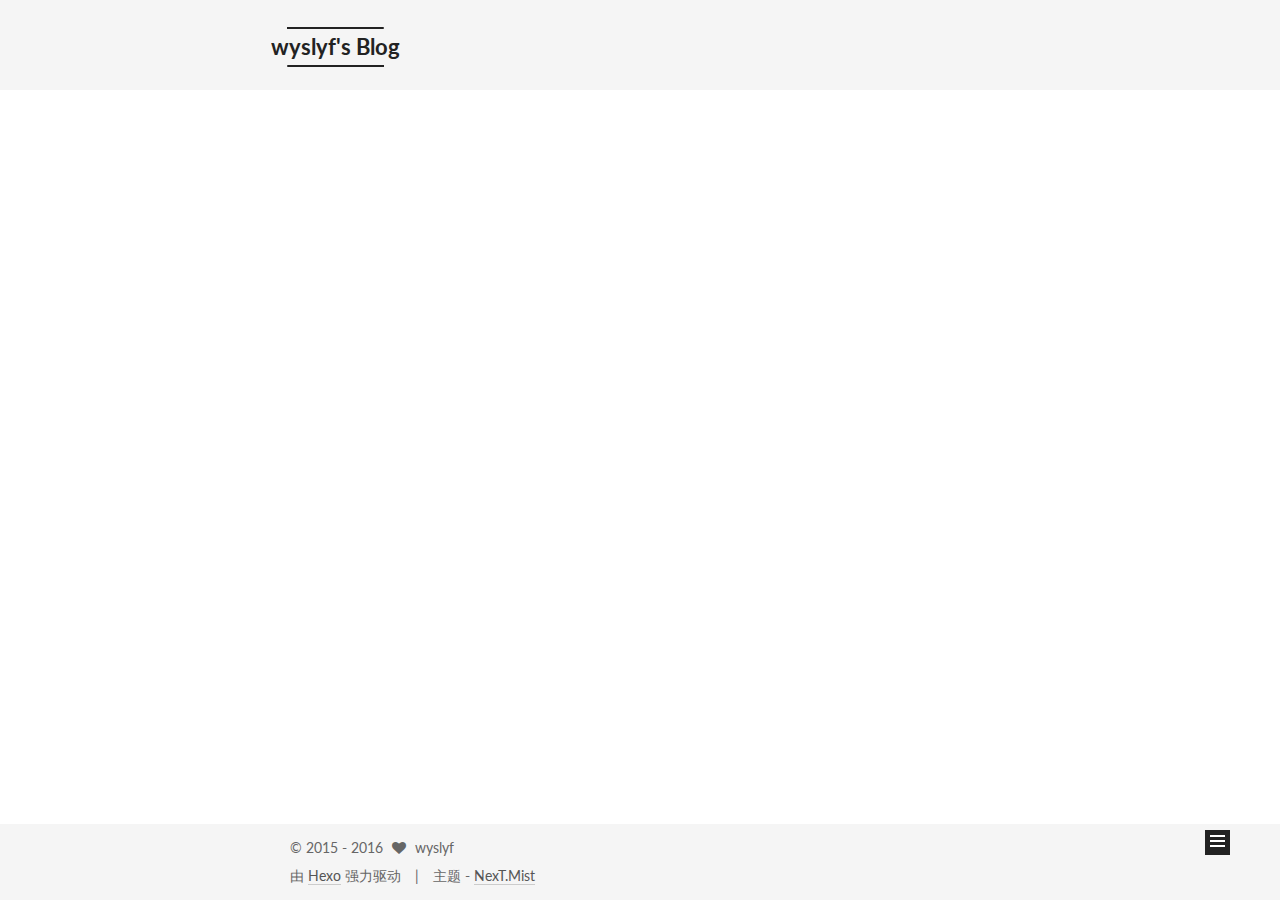
==== about/index.html @ 83480afc "Site updated: 2016-04-27 19:43:05" ====
<!doctype html>



  


<html class="theme-next mist use-motion">
<head>
  <meta charset="UTF-8"/>
<meta http-equiv="X-UA-Compatible" content="IE=edge,chrome=1" />
<meta name="viewport" content="width=device-width, initial-scale=1, maximum-scale=1"/>



<meta http-equiv="Cache-Control" content="no-transform" />
<meta http-equiv="Cache-Control" content="no-siteapp" />












  <link href="/vendors/fancybox/source/jquery.fancybox.css?v=2.1.5" rel="stylesheet" type="text/css"/>




  
  
  
  

  
    
    
  

  

  

  

  

  
    
    
    <link href="//fonts.googleapis.com/css?family=Lato:300,300italic,400,400italic,700,700italic&subset=latin,latin-ext" rel="stylesheet" type="text/css">
  




<link href="/vendors/font-awesome/css/font-awesome.min.css?v=4.4.0" rel="stylesheet" type="text/css" />

<link href="/css/main.css?v=5.0.1" rel="stylesheet" type="text/css" />


  <meta name="keywords" content="Hexo, NexT" />




  


  <link rel="alternate" href="/atom.xml" title="wyslyf's Blog" type="application/atom+xml" />




  <link rel="shortcut icon" type="image/x-icon" href="/favicon.ico?v=5.0.1" />






<meta name="description" content="遇酒且呵呵 人生能几何">
<meta property="og:type" content="website">
<meta property="og:title" content="about">
<meta property="og:url" content="http://yoursite.com/about/index.html">
<meta property="og:site_name" content="wyslyf's Blog">
<meta property="og:description" content="遇酒且呵呵 人生能几何">
<meta property="og:updated_time" content="2016-04-27T11:06:07.000Z">
<meta name="twitter:card" content="summary">
<meta name="twitter:title" content="about">
<meta name="twitter:description" content="遇酒且呵呵 人生能几何">



<script type="text/javascript" id="hexo.configuration">
  var NexT = window.NexT || {};
  var CONFIG = {
    scheme: 'Mist',
    sidebar: {"position":"left","display":"post"},
    fancybox: true,
    motion: true,
    duoshuo: {
      userId: 0,
      author: '博主'
    }
  };
</script>

  <title>
  

  
    about | wyslyf's Blog
  
</title>
</head>

<body itemscope itemtype="http://schema.org/WebPage" lang="zh-Hans">

  










  
  
    
  

  <div class="container one-collumn sidebar-position-left  ">
    <div class="headband"></div>

    <header id="header" class="header" itemscope itemtype="http://schema.org/WPHeader">
      <div class="header-inner"><div class="site-meta ">
  

  <div class="custom-logo-site-title">
    <a href="/"  class="brand" rel="start">
      <span class="logo-line-before"><i></i></span>
      <span class="site-title">wyslyf's Blog</span>
      <span class="logo-line-after"><i></i></span>
    </a>
  </div>
  <p class="site-subtitle"></p>
</div>

<div class="site-nav-toggle">
  <button>
    <span class="btn-bar"></span>
    <span class="btn-bar"></span>
    <span class="btn-bar"></span>
  </button>
</div>

<nav class="site-nav">
  

  
    <ul id="menu" class="menu">
      
        
        <li class="menu-item menu-item-home">
          <a href="/" rel="section">
            
              <i class="menu-item-icon fa fa-home fa-fw"></i> <br />
            
            首页
          </a>
        </li>
      
        
        <li class="menu-item menu-item-archives">
          <a href="/archives" rel="section">
            
              <i class="menu-item-icon fa fa-archive fa-fw"></i> <br />
            
            归档
          </a>
        </li>
      
        
        <li class="menu-item menu-item-categories">
          <a href="/categories" rel="section">
            
              <i class="menu-item-icon fa fa-th fa-fw"></i> <br />
            
            分类
          </a>
        </li>
      
        
        <li class="menu-item menu-item-about">
          <a href="/about" rel="section">
            
              <i class="menu-item-icon fa fa-user fa-fw"></i> <br />
            
            关于
          </a>
        </li>
      
        
        <li class="menu-item menu-item-tags">
          <a href="/tags" rel="section">
            
              <i class="menu-item-icon fa fa-tags fa-fw"></i> <br />
            
            标签
          </a>
        </li>
      

      
    </ul>
  

  
</nav>

 </div>
    </header>

    <main id="main" class="main">
      <div class="main-inner">
        <div class="content-wrap">
          <div id="content" class="content">
            

  <div id="posts" class="posts-expand">
    
    
      
    
  </div>


          </div>
          


          
  <div class="comments" id="comments">
    
      <div class="ds-thread" data-thread-key="about/index.html"
           data-title="about" data-url="http://yoursite.com/about/index.html">
      </div>
    
  </div>


        </div>
        
          
  
  <div class="sidebar-toggle">
    <div class="sidebar-toggle-line-wrap">
      <span class="sidebar-toggle-line sidebar-toggle-line-first"></span>
      <span class="sidebar-toggle-line sidebar-toggle-line-middle"></span>
      <span class="sidebar-toggle-line sidebar-toggle-line-last"></span>
    </div>
  </div>

  <aside id="sidebar" class="sidebar">
    <div class="sidebar-inner">

      

      

      <section class="site-overview sidebar-panel  sidebar-panel-active ">
        <div class="site-author motion-element" itemprop="author" itemscope itemtype="http://schema.org/Person">
          <img class="site-author-image" itemprop="image"
               src="/images/avatar.jpg"
               alt="wyslyf" />
          <p class="site-author-name" itemprop="name">wyslyf</p>
          <p class="site-description motion-element" itemprop="description">遇酒且呵呵 人生能几何</p>
        </div>
        <nav class="site-state motion-element">
          <div class="site-state-item site-state-posts">
            <a href="/archives">
              <span class="site-state-item-count">2</span>
              <span class="site-state-item-name">日志</span>
            </a>
          </div>

          

          

        </nav>

        
          <div class="feed-link motion-element">
            <a href="/atom.xml" rel="alternate">
              <i class="fa fa-rss"></i>
              RSS
            </a>
          </div>
        

        <div class="links-of-author motion-element">
          
            
              <span class="links-of-author-item">
                <a href="https://github.com/arrayFabian" target="_blank" title="Github">
                  
                    <i class="fa fa-globe"></i>
                  
                  Github
                </a>
              </span>
            
              <span class="links-of-author-item">
                <a href="http://weibo.com/wyslyf" target="_blank" title="Weibo">
                  
                    <i class="fa fa-weibo"></i>
                  
                  Weibo
                </a>
              </span>
            
          
        </div>

        
        
          <div class="cc-license motion-element" itemprop="license">
            <a href="http://creativecommons.org/licenses/by-nc-sa/4.0" class="cc-opacity" target="_blank">
              <img src="/images/cc-by-nc-sa.svg" alt="Creative Commons" />
            </a>
          </div>
        

        
        

      </section>

      

    </div>
  </aside>


        
      </div>
    </main>

    <footer id="footer" class="footer">
      <div class="footer-inner">
        <div class="copyright" >
  
  &copy;  2015 - 
  <span itemprop="copyrightYear">2016</span>
  <span class="with-love">
    <i class="fa fa-heart"></i>
  </span>
  <span class="author" itemprop="copyrightHolder">wyslyf</span>
</div>

<div class="powered-by">
  由 <a class="theme-link" href="http://hexo.io">Hexo</a> 强力驱动
</div>

<div class="theme-info">
  主题 -
  <a class="theme-link" href="https://github.com/iissnan/hexo-theme-next">
    NexT.Mist
  </a>
</div>

        

        
      </div>
    </footer>

    <div class="back-to-top">
      <i class="fa fa-arrow-up"></i>
    </div>
  </div>

  

<script type="text/javascript">
  if (Object.prototype.toString.call(window.Promise) !== '[object Function]') {
    window.Promise = null;
  }
</script>









  



  
  <script type="text/javascript" src="/vendors/jquery/index.js?v=2.1.3"></script>

  
  <script type="text/javascript" src="/vendors/fastclick/lib/fastclick.min.js?v=1.0.6"></script>

  
  <script type="text/javascript" src="/vendors/jquery_lazyload/jquery.lazyload.js?v=1.9.7"></script>

  
  <script type="text/javascript" src="/vendors/velocity/velocity.min.js?v=1.2.1"></script>

  
  <script type="text/javascript" src="/vendors/velocity/velocity.ui.min.js?v=1.2.1"></script>

  
  <script type="text/javascript" src="/vendors/fancybox/source/jquery.fancybox.pack.js?v=2.1.5"></script>


  


  <script type="text/javascript" src="/js/src/utils.js?v=5.0.1"></script>

  <script type="text/javascript" src="/js/src/motion.js?v=5.0.1"></script>



  
  

  

  


  <script type="text/javascript" src="/js/src/bootstrap.js?v=5.0.1"></script>



  

  
    
  

  <script type="text/javascript">
    var duoshuoQuery = {short_name:"wyslyf"};
    (function() {
      var ds = document.createElement('script');
      ds.type = 'text/javascript';ds.async = true;
      ds.id = 'duoshuo-script';
      ds.src = (document.location.protocol == 'https:' ? 'https:' : 'http:') + '//static.duoshuo.com/embed.js';
      ds.charset = 'UTF-8';
      (document.getElementsByTagName('head')[0]
      || document.getElementsByTagName('body')[0]).appendChild(ds);
    })();
  </script>

  
    
  





  
  
  

  

  

</body>
</html>
---- css/main.css ----
/* normalize.css v3.0.2 | MIT License | git.io/normalize */
html {
  font-family: sans-serif; /* 1 */
  -ms-text-size-adjust: 100%; /* 2 */
  -webkit-text-size-adjust: 100%; /* 2 */
}
body {
  margin: 0;
}
article,
aside,
details,
figcaption,
figure,
footer,
header,
hgroup,
main,
menu,
nav,
section,
summary {
  display: block;
}
audio,
canvas,
progress,
video {
  display: inline-block; /* 1 */
  vertical-align: baseline; /* 2 */
}
audio:not([controls]) {
  display: none;
  height: 0;
}
[hidden],
template {
  display: none;
}
a {
  background-color: transparent;
}
a:active,
a:hover {
  outline: 0;
}
abbr[title] {
  border-bottom: 1px dotted;
}
b,
strong {
  font-weight: bold;
}
dfn {
  font-style: italic;
}
h1 {
  font-size: 2em;
  margin: 0.67em 0;
}
mark {
  background: #ff0;
  color: #000;
}
small {
  font-size: 80%;
}
sub,
sup {
  font-size: 75%;
  line-height: 0;
  position: relative;
  vertical-align: baseline;
}
sup {
  top: -0.5em;
}
sub {
  bottom: -0.25em;
}
img {
  border: 0;
}
svg:not(:root) {
  overflow: hidden;
}
figure {
  margin: 1em 40px;
}
hr {
  -moz-box-sizing: content-box;
  box-sizing: content-box;
  height: 0;
}
pre {
  overflow: auto;
}
code,
kbd,
pre,
samp {
  font-family: monospace, monospace;
  font-size: 1em;
}
button,
input,
optgroup,
select,
textarea {
  color: inherit; /* 1 */
  font: inherit; /* 2 */
  margin: 0; /* 3 */
}
button {
  overflow: visible;
}
button,
select {
  text-transform: none;
}
button,
html input[type="button"],
input[type="reset"],
input[type="submit"] {
  -webkit-appearance: button; /* 2 */
  cursor: pointer; /* 3 */
}
button[disabled],
html input[disabled] {
  cursor: default;
}
button::-moz-focus-inner,
input::-moz-focus-inner {
  border: 0;
  padding: 0;
}
input {
  line-height: normal;
}
input[type="checkbox"],
input[type="radio"] {
  box-sizing: border-box; /* 1 */
  padding: 0; /* 2 */
}
input[type="number"]::-webkit-inner-spin-button,
input[type="number"]::-webkit-outer-spin-button {
  height: auto;
}
input[type="search"] {
  -webkit-appearance: textfield; /* 1 */
  -moz-box-sizing: content-box;
  -webkit-box-sizing: content-box; /* 2 */
  box-sizing: content-box;
}
input[type="search"]::-webkit-search-cancel-button,
input[type="search"]::-webkit-search-decoration {
  -webkit-appearance: none;
}
fieldset {
  border: 1px solid #c0c0c0;
  margin: 0 2px;
  padding: 0.35em 0.625em 0.75em;
}
legend {
  border: 0; /* 1 */
  padding: 0; /* 2 */
}
textarea {
  overflow: auto;
}
optgroup {
  font-weight: bold;
}
table {
  border-collapse: collapse;
  border-spacing: 0;
}
td,
th {
  padding: 0;
}
::selection {
  background: #262a30;
  color: #fff;
}
body {
  position: relative;
  font-family: 'Lato', "PingFang SC", "Microsoft YaHei", sans-serif;
  font-size: 14px;
  line-height: 2;
  color: #555;
  background: #fff;
}
@media (max-width: 767px) {
  body {
    padding-right: 0 !important;
  }
}
@media (min-width: 768px) and (max-width: 991px) {
  body {
    padding-right: 0 !important;
  }
}
@media (min-width: 1600px) {
  body {
    font-size: 16px;
  }
}
h1,
h2,
h3,
h4,
h5,
h6 {
  margin: 0;
  padding: 0;
  font-weight: bold;
  line-height: 1.5;
  font-family: 'Lato', "PingFang SC", "Microsoft YaHei", sans-serif;
}
h2,
h3,
h4,
h5,
h6 {
  margin: 20px 0 15px;
}
h1 {
  font-size: 24px;
}
@media (max-width: 767px) {
  h1 {
    font-size: 20px;
  }
}
h2 {
  font-size: 22px;
}
@media (max-width: 767px) {
  h2 {
    font-size: 18px;
  }
}
h3 {
  font-size: 20px;
}
@media (max-width: 767px) {
  h3 {
    font-size: 16px;
  }
}
h4 {
  font-size: 18px;
}
@media (max-width: 767px) {
  h4 {
    font-size: 14px;
  }
}
h5 {
  font-size: 16px;
}
@media (max-width: 767px) {
  h5 {
    font-size: 12px;
  }
}
h6 {
  font-size: 14px;
}
@media (max-width: 767px) {
  h6 {
    font-size: 10px;
  }
}
p {
  margin: 0 0 25px 0;
}
a {
  color: #555;
  text-decoration: none;
  border-bottom: 1px solid #999;
  word-wrap: break-word;
}
a:hover {
  color: #222;
  border-bottom-color: #222;
}
ul {
  list-style: none;
}
blockquote {
  margin: 0;
  padding: 0;
}
img {
  display: block;
  margin: auto;
  max-width: 100%;
  height: auto;
}
hr {
  margin: 40px 0;
  height: 3px;
  border: none;
  background-color: #ddd;
  background-image: repeating-linear-gradient(-45deg, #fff, #fff 4px, transparent 4px, transparent 8px);
}
blockquote {
  padding: 0 15px;
  color: #666;
  border-left: 4px solid #ddd;
}
blockquote cite::before {
  content: "-";
  padding: 0 5px;
}
dt {
  font-weight: 700;
}
dd {
  margin: 0;
  padding: 0;
}
.text-left {
  text-align: left;
}
.text-center {
  text-align: center;
}
.text-right {
  text-align: right;
}
.text-justify {
  text-align: justify;
}
.text-nowrap {
  white-space: nowrap;
}
.text-lowercase {
  text-transform: lowercase;
}
.text-uppercase {
  text-transform: uppercase;
}
.text-capitalize {
  text-transform: capitalize;
}
.center-block {
  display: block;
  margin-left: auto;
  margin-right: auto;
}
.clearfix:before,
.clearfix:after {
  content: " ";
  display: table;
}
.clearfix:after {
  clear: both;
}
.pullquote {
  width: 45%;
}
.pullquote.left {
  float: left;
  margin-left: 5px;
  margin-right: 10px;
}
.pullquote.right {
  float: right;
  margin-left: 10px;
  margin-right: 5px;
}
.highlight table,
.gist table {
  width: auto;
}
.highlight table td,
.gist table td {
  border: none;
}
.highlight a,
.gist a {
  color: #222 !important;
  text-decoration: none !important;
}
.affix.affix.affix {
  position: fixed;
}
.translation {
  margin-top: -20px;
  font-size: 14px;
  color: #999;
}
.scrollbar-measure {
  width: 100px;
  height: 100px;
  overflow: scroll;
  position: absolute;
  top: -9999px;
}
.use-motion .motion-element {
  opacity: 0;
}
#local-search-input {
  padding: 3px;
  border: none;
  text-indent: 14px;
  border-radius: 0;
  width: 140px;
  outline: none;
  border-bottom: 1px solid #999;
  background: inherit;
  opacity: 0.5;
}
#local-search-input:focus {
  opacity: 1;
}
.search-icon {
  position: absolute;
  top: 9px;
}
table {
  margin: 20px 0;
  width: 100%;
  border-collapse: collapse;
  border-spacing: 0;
  border: 1px solid #ddd;
  font-size: 14px;
  table-layout: fixed;
  word-wrap: break-all;
}
table>tbody>tr:nth-of-type(odd) {
  background-color: #f9f9f9;
}
table>tbody>tr:hover {
  background-color: #f5f5f5;
}
caption,
th,
td {
  padding: 8px;
  text-align: left;
  vertical-align: middle;
  font-weight: normal;
}
th,
td {
  border-bottom: 3px solid #ddd;
  border-right: 1px solid #eee;
}
th {
  padding-bottom: 10px;
  font-weight: 700;
}
td {
  border-bottom-width: 1px;
}
html,
body {
  height: 100%;
}
.container {
  position: relative;
  min-height: 100%;
}
.header-inner {
  margin: 0 auto;
  padding: 100px 0 70px;
  width: 700px;
}
@media (min-width: 1600px) {
  .container .header-inner {
    width: 900px;
  }
}
.main {
  padding-bottom: 150px;
}
.main-inner {
  margin: 0 auto;
  width: 700px;
}
@media (min-width: 1600px) {
  .container .main-inner {
    width: 900px;
  }
}
.footer {
  position: absolute;
  left: 0;
  bottom: 0;
  width: 100%;
  min-height: 50px;
}
.footer-inner {
  box-sizing: border-box;
  margin: 20px auto;
  width: 700px;
}
@media (min-width: 1600px) {
  .container .footer-inner {
    width: 900px;
  }
}
pre,
.highlight {
  overflow: auto;
  margin: 20px 0;
  padding: 15px;
  font-size: 13px;
  color: #4d4d4c;
  background: #f7f7f7;
  line-height: 1.6;
}
pre,
code {
  font-family: consolas, Menlo, "PingFang SC", "Microsoft YaHei", monospace;
}
code {
  padding: 2px 4px;
  word-break: break-all;
  color: #555;
  background: #eee;
  border-radius: 4px;
  font-size: 13px;
}
pre code {
  padding: 0;
  color: #4d4d4c;
  background: none;
  text-shadow: none;
}
.highlight pre {
  border: none;
  margin: 0;
  padding: 1px;
}
.highlight table {
  margin: 0;
  width: auto;
  border: none;
}
.highlight td {
  border: none;
  padding: 0;
}
.highlight figcaption {
  font-size: 0.85em;
  color: #8e908c;
  line-height: 1em;
  margin-bottom: 1em;
}
.highlight figcaption:before,
.highlight figcaption:after {
  content: " ";
  display: table;
}
.highlight figcaption:after {
  clear: both;
}
.highlight figcaption a {
  float: right;
}
.highlight .gutter pre {
  color: #666;
  text-align: right;
  padding-right: 20px;
}
.highlight .line {
  height: 20px;
}
pre .comment {
  color: #8e908c;
}
pre .variable,
pre .attribute,
pre .tag,
pre .regexp,
pre .ruby .constant,
pre .xml .tag .title,
pre .xml .pi,
pre .xml .doctype,
pre .html .doctype,
pre .css .id,
pre .css .class,
pre .css .pseudo {
  color: #c82829;
}
pre .number,
pre .preprocessor,
pre .built_in,
pre .literal,
pre .params,
pre .constant,
pre .command {
  color: #f5871f;
}
pre .ruby .class .title,
pre .css .rules .attribute,
pre .string,
pre .value,
pre .inheritance,
pre .header,
pre .ruby .symbol,
pre .xml .cdata,
pre .special,
pre .number,
pre .formula {
  color: #718c00;
}
pre .title,
pre .css .hexcolor {
  color: #3e999f;
}
pre .function,
pre .python .decorator,
pre .python .title,
pre .ruby .function .title,
pre .ruby .title .keyword,
pre .perl .sub,
pre .javascript .title,
pre .coffeescript .title {
  color: #4271ae;
}
pre .keyword,
pre .javascript .function {
  color: #8959a8;
}
.full-image.full-image.full-image {
  border: none;
  max-width: 100%;
  width: auto;
  margin: 20px auto;
}
@media (min-width: 992px) {
  .full-image.full-image.full-image {
    max-width: none;
    width: 126%;
    margin: 0 -13%;
  }
}
.blockquote-center,
.page-home .post-type-quote blockquote,
.page-post-detail .post-type-quote blockquote {
  position: relative;
  margin: 40px 0;
  padding: 0;
  border-left: none;
  text-align: center;
}
.blockquote-center::before,
.page-home .post-type-quote blockquote::before,
.page-post-detail .post-type-quote blockquote::before,
.blockquote-center::after,
.page-home .post-type-quote blockquote::after,
.page-post-detail .post-type-quote blockquote::after {
  position: absolute;
  content: ' ';
  display: block;
  width: 100%;
  height: 24px;
  opacity: 0.2;
  background-repeat: no-repeat;
  background-position: 0 -6px;
  background-size: 22px 22px;
}
.blockquote-center::before,
.page-home .post-type-quote blockquote::before,
.page-post-detail .post-type-quote blockquote::before {
  top: -20px;
  background-image: url("../images/quote-l.svg");
  border-top: 1px solid #ccc;
}
.blockquote-center::after,
.page-home .post-type-quote blockquote::after,
.page-post-detail .post-type-quote blockquote::after {
  bottom: -20px;
  background-image: url("../images/quote-r.svg");
  border-bottom: 1px solid #ccc;
  background-position: 100% 8px;
}
.blockquote-center p,
.page-home .post-type-quote blockquote p,
.page-post-detail .post-type-quote blockquote p,
.blockquote-center div,
.page-home .post-type-quote blockquote div,
.page-post-detail .post-type-quote blockquote div {
  text-align: center;
}
.post .post-body .group-picture img {
  box-sizing: border-box;
  padding: 0 3px;
  border: none;
}
.post .group-picture-row {
  overflow: hidden;
  margin-top: 6px;
}
.post .group-picture-row:first-child {
  margin-top: 0;
}
.post .group-picture-column {
  float: left;
}
.page-post-detail .post-body .group-picture-column {
  float: none;
  margin-top: 10px;
  width: auto !important;
}
.page-post-detail .post-body .group-picture-column img {
  margin: 0 auto;
}
.page-archive .group-picture-container {
  overflow: hidden;
}
.page-archive .group-picture-row {
  float: left;
}
.page-archive .group-picture-row:first-child {
  margin-top: 6px;
}
.page-archive .group-picture-column {
  max-width: 150px;
  max-height: 150px;
}
.btn {
  display: inline-block;
  padding: 0 20px;
  font-size: 14px;
  color: #fff;
  background: #222;
  border: 2px solid #222;
  text-decoration: none;
  border-radius: 0;
  transition-property: background-color;
  transition-duration: 0.2s;
  transition-timing-function: ease-in-out;
  transition-delay: 0s;
}
.btn:hover,
.post-more-link .btn:hover {
  border-color: #222;
  color: #222;
  background: #fff;
}
.btn-bar {
  display: block;
  width: 22px;
  height: 2px;
  background: #555;
  border-radius: 1px;
}
.btn-bar+.btn-bar {
  margin-top: 4px;
}
.pagination {
  margin: 120px 0 40px;
  text-align: center;
  border-top: 1px solid #eee;
}
.page-number-basic,
.pagination .prev,
.pagination .next,
.pagination .page-number,
.pagination .space {
  display: inline-block;
  position: relative;
  top: -1px;
  margin: 0 10px;
  padding: 0 10px;
  line-height: 30px;
}
@media (max-width: 767px) {
  .page-number-basic,
  .pagination .prev,
  .pagination .next,
  .pagination .page-number,
  .pagination .space {
    margin: 0 5px;
  }
}
.pagination .prev,
.pagination .next,
.pagination .page-number {
  border-bottom: 0;
  border-top: 1px solid #eee;
  transition-property: border-color;
  transition-duration: 0.2s;
  transition-timing-function: ease-in-out;
  transition-delay: 0s;
}
.pagination .prev:hover,
.pagination .next:hover,
.pagination .page-number:hover {
  border-top-color: #222;
}
.pagination .space {
  padding: 0;
  margin: 0;
}
.pagination .prev {
  margin-left: 0;
}
.pagination .next {
  margin-right: 0;
}
.pagination .page-number.current {
  color: #fff;
  background: #ccc;
  border-top-color: #ccc;
}
@media (max-width: 767px) {
  .pagination {
    border-top: none;
  }
  .pagination .prev,
  .pagination .next,
  .pagination .page-number {
    margin-bottom: 10px;
    border-top: 0;
    border-bottom: 1px solid #eee;
  }
  .pagination .prev:hover,
  .pagination .next:hover,
  .pagination .page-number:hover {
    border-bottom-color: #222;
  }
}
.comments {
  margin: 60px 20px 0;
}
.tag-cloud {
  text-align: center;
}
.tag-cloud a {
  display: inline-block;
  margin: 10px;
}
.back-to-top {
  box-sizing: border-box;
  position: fixed;
  bottom: -100px;
  right: 50px;
  z-index: 1050;
  padding: 0 6px;
  width: 25px;
  background: #222;
  font-size: 12px;
  opacity: 1;
  color: #fff;
  cursor: pointer;
  text-align: center;
  -webkit-transform: translateZ(0);
  transition-property: bottom;
  transition-duration: 0.2s;
  transition-timing-function: ease-in-out;
  transition-delay: 0s;
}
@media (max-width: 767px) {
  .back-to-top {
    display: none;
  }
}
@media (min-width: 768px) and (max-width: 991px) {
  .back-to-top {
    display: none;
  }
}
.back-to-top.back-to-top-on {
  bottom: 19px;
}
.header {
  background: #fff;
}
.header-inner {
  position: relative;
}
.headband {
  height: 3px;
  background: #222;
}
.site-meta {
  margin: 0;
  text-align: left;
}
@media (max-width: 767px) {
  .site-meta {
    text-align: center;
  }
}
.brand {
  position: relative;
  display: inline-block;
  padding: 0 40px;
  color: #222;
  background: #222;
  border-bottom: none;
}
.brand:hover {
  color: #222;
}
.logo {
  display: inline-block;
  margin-right: 5px;
  line-height: 36px;
  vertical-align: top;
}
.site-title {
  display: inline-block;
  vertical-align: top;
  line-height: 36px;
  font-size: 20px;
  font-weight: normal;
  font-family: 'Lato', "PingFang SC", "Microsoft YaHei", sans-serif;
}
.site-subtitle {
  margin-top: 10px;
  font-size: 13px;
  color: #999;
}
.use-motion .brand {
  opacity: 0;
}
.use-motion .logo,
.use-motion .site-title,
.use-motion .site-subtitle {
  opacity: 0;
  position: relative;
  top: -10px;
}
.site-nav-toggle {
  display: none;
  position: absolute;
  top: 10px;
  left: 10px;
}
@media (max-width: 767px) {
  .site-nav-toggle {
    display: block;
  }
}
.site-nav-toggle button {
  margin-top: 2px;
  padding: 9px 10px;
  background: transparent;
  border: none;
}
@media (max-width: 767px) {
  .site-nav {
    display: none;
    margin: 0 -10px;
    padding: 0 10px;
    clear: both;
    border-top: 1px solid #ddd;
  }
}
@media (min-width: 768px) and (max-width: 991px) {
  .site-nav {
    display: block !important;
  }
}
@media (min-width: 992px) {
  .site-nav {
    display: block !important;
  }
}
.menu {
  margin-top: 20px;
  padding-left: 0;
  text-align: center;
}
.menu .menu-item {
  display: inline-block;
  margin: 0 10px;
}
@media screen and (max-width: 767px) {
  .menu .menu-item {
    margin-top: 10px;
  }
}
.menu .menu-item a {
  display: block;
  font-size: 13px;
  text-transform: capitalize;
  line-height: inherit;
  border-bottom: 1px solid transparent;
  transition-property: border-color;
  transition-duration: 0.2s;
  transition-timing-function: ease-in-out;
  transition-delay: 0s;
}
.menu .menu-item a:hover {
  border-bottom-color: #222;
}
.menu .menu-item .fa {
  margin-right: 5px;
}
.use-motion .menu-item {
  opacity: 0;
}
.post-body {
  font-family: 'Lato', "PingFang SC", "Microsoft YaHei", sans-serif;
}
@media (max-width: 767px) {
  .post-body {
    word-break: break-word;
  }
}
.post-body .fancybox img {
  display: block !important;
  margin: 0 auto;
  cursor: pointer;
  cursor: zoom-in;
  cursor: -webkit-zoom-in;
}
.post-body .image-caption,
.post-body .figure .caption {
  margin: 10px auto 15px;
  text-align: center;
  font-size: 14px;
  color: #999;
  font-weight: bold;
  line-height: 1;
}
.post-sticky-flag {
  display: inline-block;
  font-size: 16px;
  -ms-transform: rotate(30deg);
  transform: rotate(30deg);
}
.posts-expand {
  padding-top: 40px;
}
@media (max-width: 767px) {
  .posts-expand {
    margin: 0 20px;
  }
  .post-body pre,
  .post-body .highlight {
    padding: 10px;
  }
  .post-body pre .gutter pre,
  .post-body .highlight .gutter pre {
    padding-right: 10px;
  }
}
@media (min-width: 992px) {
  .posts-expand .post-body {
    text-align: justify;
  }
}
.posts-expand .post-body h2,
.posts-expand .post-body h3,
.posts-expand .post-body h4,
.posts-expand .post-body h5,
.posts-expand .post-body h6 {
  padding-top: 10px;
}
.posts-expand .post-body h2 .header-anchor,
.posts-expand .post-body h3 .header-anchor,
.posts-expand .post-body h4 .header-anchor,
.posts-expand .post-body h5 .header-anchor,
.posts-expand .post-body h6 .header-anchor {
  float: right;
  margin-left: 10px;
  color: #ccc;
  border-bottom-style: none;
  visibility: hidden;
}
.posts-expand .post-body h2 .header-anchor:hover,
.posts-expand .post-body h3 .header-anchor:hover,
.posts-expand .post-body h4 .header-anchor:hover,
.posts-expand .post-body h5 .header-anchor:hover,
.posts-expand .post-body h6 .header-anchor:hover {
  color: inherit;
}
.posts-expand .post-body h2:hover .header-anchor,
.posts-expand .post-body h3:hover .header-anchor,
.posts-expand .post-body h4:hover .header-anchor,
.posts-expand .post-body h5:hover .header-anchor,
.posts-expand .post-body h6:hover .header-anchor {
  visibility: visible;
}
.posts-expand .post-body ul li {
  list-style: circle;
}
.posts-expand .post-body img {
  box-sizing: border-box;
  margin: auto;
  padding: 3px;
  border: 1px solid #ddd;
}
.posts-expand .fancybox img {
  margin: 0 auto;
}
@media (max-width: 767px) {
  .posts-collapse {
    margin: 0 20px;
  }
  .posts-collapse .post-title,
  .posts-collapse .post-meta {
    display: block;
    width: auto;
    text-align: left;
  }
}
.posts-collapse {
  position: relative;
  z-index: 1010;
  margin-left: 0;
}
.posts-collapse::after {
  content: " ";
  position: absolute;
  top: 20px;
  left: 0;
  margin-left: -2px;
  width: 4px;
  height: 100%;
  background: #f5f5f5;
  z-index: -1;
}
@media (max-width: 767px) {
  .posts-collapse {
    margin: 0 20px;
  }
}
.posts-collapse .collection-title {
  position: relative;
  margin: 60px 0;
}
.posts-collapse .collection-title h2 {
  margin-left: 20px;
}
.posts-collapse .collection-title small {
  color: #bbb;
}
.posts-collapse .collection-title::before {
  content: " ";
  position: absolute;
  left: 0;
  top: 50%;
  margin-left: -4px;
  margin-top: -4px;
  width: 8px;
  height: 8px;
  background: #bbb;
  border-radius: 50%;
}
.posts-collapse .post {
  margin: 30px 0;
}
.posts-collapse .post-header {
  position: relative;
  transition-duration: 0.2s;
  transition-timing-function: ease-in-out;
  transition-delay: 0s;
  transition-property: border;
  border-bottom: 1px dashed #ccc;
}
.posts-collapse .post-header::before {
  content: " ";
  position: absolute;
  left: 0;
  top: 12px;
  width: 6px;
  height: 6px;
  margin-left: -4px;
  background: #bbb;
  border-radius: 50%;
  border: 1px solid #fff;
  transition-duration: 0.2s;
  transition-timing-function: ease-in-out;
  transition-delay: 0s;
  transition-property: background;
}
.posts-collapse .post-header:hover {
  border-bottom-color: #666;
}
.posts-collapse .post-header:hover::before {
  background: #222;
}
.posts-collapse .post-meta {
  position: absolute;
  font-size: 12px;
  left: 20px;
  top: 5px;
}
.posts-collapse .post-comments-count {
  display: none;
}
.posts-collapse .post-title {
  margin-left: 60px;
  font-size: 16px;
  font-weight: normal;
  line-height: inherit;
}
.posts-collapse .post-title::after {
  margin-left: 3px;
  opacity: 0.6;
}
.posts-collapse .post-title a {
  color: #666;
  border-bottom: none;
}
.page-home .post-type-quote .post-header,
.page-post-detail .post-type-quote .post-header,
.page-home .post-type-quote .post-tags,
.page-post-detail .post-type-quote .post-tags {
  display: none;
}
.posts-expand .post-title {
  font-size: 26px;
  text-align: center;
  word-break: break-word;
}
@media (max-width: 767px) {
  .posts-expand .post-title {
    font-size: 22px;
  }
}
.posts-expand .post-title-link {
  display: inline-block;
  position: relative;
  color: #555;
  border-bottom: none;
  line-height: 1.2;
  vertical-align: top;
}
.posts-expand .post-title-link::before {
  content: "";
  position: absolute;
  width: 100%;
  height: 2px;
  bottom: 0;
  left: 0;
  background-color: #000;
  visibility: hidden;
  transform: scaleX(0);
  transition-duration: 0.2s;
  transition-timing-function: ease-in-out;
  transition-delay: 0s;
}
.posts-expand .post-title-link:hover::before {
  visibility: visible;
  transform: scaleX(1);
}
.posts-expand .post-title-link .fa {
  font-size: 16px;
}
.posts-expand .post-meta {
  margin: 3px 0 60px 0;
  color: #999;
  font-family: 'Lato', "PingFang SC", "Microsoft YaHei", sans-serif;
  font-size: 12px;
  text-align: center;
}
.posts-expand .post-meta .post-category-list {
  display: inline-block;
  margin: 0;
  padding: 3px;
}
.posts-expand .post-meta .post-category-list-link {
  color: #999;
}
.post-meta-item-icon {
  display: none;
  margin-right: 3px;
}
@media (min-width: 768px) and (max-width: 991px) {
  .post-meta-item-icon {
    display: inline-block;
  }
}
@media (max-width: 767px) {
  .post-meta-item-icon {
    display: inline-block;
  }
}
@media (min-width: 768px) and (max-width: 991px) {
  .post-meta-item-text {
    display: none;
  }
}
@media (max-width: 767px) {
  .post-meta-item-text {
    display: none;
  }
}
@media (max-width: 767px) {
  .posts-expand .post-comments-count {
    display: none;
  }
}
.post-more-link {
  margin-top: 50px;
}
.post-more-link .btn {
  color: #555;
  font-size: 14px;
  background: transparent;
  border-radius: 0;
  line-height: 2;
}
.posts-expand .post-tags {
  margin-top: 40px;
  text-align: center;
}
.posts-expand .post-tags a {
  display: inline-block;
  margin-right: 10px;
  font-size: 13px;
}
.post-nav {
  overflow: hidden;
  margin-top: 60px;
  padding: 10px;
  white-space: nowrap;
  border-top: 1px solid #eee;
}
.post-nav-item {
  display: inline-block;
  width: 50%;
  white-space: normal;
}
.post-nav-item a {
  position: relative;
  display: inline-block;
  line-height: 25px;
  font-size: 14px;
  color: #555;
  border-bottom: none;
}
.post-nav-item a:hover {
  color: #222;
  border-bottom: none;
}
.post-nav-item a:active {
  top: 2px;
}
.post-nav-item a i {
  font-size: 12px;
}
.post-nav-prev {
  text-align: right;
}
.posts-expand .post-eof {
  display: block;
  margin: 80px auto 60px;
  width: 8%;
  height: 1px;
  background: #ccc;
  text-align: center;
}
.post:last-child .post-eof.post-eof.post-eof {
  display: none;
}
.post-gallery {
  display: table;
  table-layout: fixed;
  width: 100%;
  border-collapse: separate;
}
.post-gallery-row {
  display: table-row;
}
.post-gallery .post-gallery-img {
  display: table-cell;
  text-align: center;
  vertical-align: middle;
  border: none;
}
.post-gallery .post-gallery-img img {
  max-width: 100%;
  max-height: 100%;
  border: none;
}
.fancybox-close,
.fancybox-close:hover {
  border: none;
}
.sidebar {
  position: fixed;
  right: 0;
  top: 0;
  bottom: 0;
  width: 0;
  z-index: 1040;
  box-shadow: inset 0 2px 6px #000;
  background: #222;
  -webkit-transform: translateZ(0);
}
.sidebar a {
  color: #999;
  border-bottom-color: #555;
}
.sidebar a:hover {
  color: #eee;
}
@media (min-width: 768px) and (max-width: 991px) {
  .sidebar {
    display: none !important;
  }
}
@media (max-width: 767px) {
  .sidebar {
    display: none !important;
  }
}
.sidebar-inner {
  position: relative;
  padding: 20px 10px;
  color: #999;
  text-align: center;
}
.sidebar-toggle {
  position: fixed;
  right: 50px;
  bottom: 45px;
  width: 15px;
  height: 15px;
  padding: 5px;
  background: #222;
  line-height: 0;
  z-index: 1050;
  cursor: pointer;
  -webkit-transform: translateZ(0);
}
@media (min-width: 768px) and (max-width: 991px) {
  .sidebar-toggle {
    display: none;
  }
}
@media (max-width: 767px) {
  .sidebar-toggle {
    display: none;
  }
}
.sidebar-toggle-line {
  position: relative;
  display: inline-block;
  vertical-align: top;
  height: 2px;
  width: 100%;
  background: #fff;
  margin-top: 3px;
}
.sidebar-toggle-line:first-child {
  margin-top: 0;
}
.site-author-image {
  display: block;
  margin: 0 auto;
  max-width: 96px;
  height: auto;
  border: 2px solid #333;
  padding: 2px;
}
.site-author-name {
  margin: 5px 0 0;
  color: #f5f5f5;
}
.site-description {
  margin-top: 5px;
  font-size: 14px;
  color: #555;
}
.site-state {
  overflow: hidden;
  line-height: 1.4;
  white-space: nowrap;
}
.site-state-item {
  display: inline-block;
  padding: 0 15px;
  border-left: 1px solid #333;
}
.site-state-item:first-child {
  border-left: none;
}
.site-state-item a {
  border-bottom: none;
}
.site-state-item-count {
  display: block;
  text-align: center;
  color: inherit;
  font-weight: 600;
  font-size: 18px;
}
.site-state-item-name {
  font-size: 13px;
  color: inherit;
}
.feed-link {
  margin-top: 20px;
}
.feed-link a {
  display: inline-block;
  padding: 0 15px;
  color: #fc6423;
  border: 1px solid #fc6423;
  border-radius: 4px;
}
.feed-link a i {
  color: #fc6423;
  font-size: 14px;
}
.feed-link a:hover {
  color: #fff;
  background: #fc6423;
}
.feed-link a:hover i {
  color: #fff;
}
.links-of-author {
  margin-top: 20px;
}
.links-of-author a {
  display: inline-block;
  vertical-align: middle;
  margin-right: 10px;
  margin-bottom: 10px;
  border-bottom-color: #555;
  font-size: 13px;
}
.links-of-author a:before {
  display: inline-block;
  vertical-align: middle;
  margin-right: 3px;
  content: " ";
  width: 4px;
  height: 4px;
  border-radius: 50%;
  background: #e4a469;
}
.links-of-blogroll {
  font-size: 13px;
}
.links-of-blogroll-title {
  margin-top: 20px;
  font-size: 14px;
  font-weight: 600;
}
.links-of-blogroll-list {
  margin: 0;
  padding: 0;
}
.links-of-blogroll-item {
  padding: 2px 10px;
}
.sidebar-nav {
  margin: 0 0 20px;
  padding-left: 0;
}
.sidebar-nav li {
  display: inline-block;
  cursor: pointer;
  border-bottom: 1px solid transparent;
  font-size: 14px;
  color: #555;
}
.sidebar-nav li:hover {
  color: #f5f5f5;
}
.page-post-detail .sidebar-nav-toc {
  padding: 0 5px;
}
.page-post-detail .sidebar-nav-overview {
  margin-left: 10px;
}
.sidebar-nav .sidebar-nav-active {
  color: #87daff;
  border-bottom-color: #87daff;
}
.sidebar-nav .sidebar-nav-active:hover {
  color: #87daff;
}
.sidebar-panel {
  display: none;
}
.sidebar-panel-active {
  display: block;
}
.post-toc-empty {
  font-size: 14px;
  color: #666;
}
.post-toc-wrap {
  overflow: hidden;
}
.post-toc {
  overflow: auto;
}
.post-toc ol {
  margin: 0;
  padding: 0 2px 5px 10px;
  text-align: left;
  list-style: none;
  font-size: 14px;
}
.post-toc ol > ol {
  padding-left: 0;
}
.post-toc ol a {
  transition-duration: 0.2s;
  transition-timing-function: ease-in-out;
  transition-delay: 0s;
  transition-property: all;
  color: #999;
  border-bottom-color: #555;
}
.post-toc ol a:hover {
  color: #ccc;
  border-bottom-color: #ccc;
}
.post-toc .nav-item {
  overflow: hidden;
  text-overflow: ellipsis;
  white-space: nowrap;
  line-height: 1.8;
}
.post-toc .nav .nav-child {
  display: none;
}
.post-toc .nav .active > .nav-child {
  display: block;
}
.post-toc .nav .active-current > .nav-child {
  display: block;
}
.post-toc .nav .active-current > .nav-child > .nav-item {
  display: block;
}
.post-toc .nav .active > a {
  color: #87daff;
  border-bottom-color: #87daff;
}
.post-toc .nav .active-current > a {
  color: #87daff;
}
.post-toc .nav .active-current > a:hover {
  color: #87daff;
}
.footer {
  font-size: 14px;
  color: #999;
}
.footer img {
  border: none;
}
.footer-inner {
  text-align: center;
}
.with-love {
  display: inline-block;
  margin: 0 5px;
}
.powered-by,
.theme-info {
  display: inline-block;
}
.powered-by {
  margin-right: 10px;
}
.powered-by::after {
  content: "|";
  padding-left: 10px;
}
.cc-license {
  margin-top: 10px;
  text-align: center;
}
.cc-license .cc-opacity {
  opacity: 0.7;
  border-bottom: none;
}
.cc-license .cc-opacity:hover {
  opacity: 0.9;
}
.cc-license img {
  display: inline-block;
}
.theme-next #ds-thread #ds-reset {
  color: #555;
}
.theme-next #ds-thread #ds-reset .ds-replybox {
  margin-bottom: 30px;
}
.theme-next #ds-thread #ds-reset .ds-replybox .ds-avatar,
.theme-next #ds-reset .ds-avatar img {
  box-shadow: none;
}
.theme-next #ds-thread #ds-reset .ds-textarea-wrapper {
  border-color: #c7d4e1;
  background: none;
  border-top-right-radius: 3px;
  border-top-left-radius: 3px;
}
.theme-next #ds-thread #ds-reset .ds-textarea-wrapper textarea {
  height: 60px;
}
.theme-next #ds-reset .ds-rounded-top {
  border-radius: 0;
}
.theme-next #ds-thread #ds-reset .ds-post-toolbar {
  box-sizing: border-box;
  border: 1px solid #c7d4e1;
  background: #f6f8fa;
}
.theme-next #ds-thread #ds-reset .ds-post-options {
  height: 40px;
  border: none;
  background: none;
}
.theme-next #ds-thread #ds-reset .ds-toolbar-buttons {
  top: 11px;
}
.theme-next #ds-thread #ds-reset .ds-sync {
  top: 5px;
}
.theme-next #ds-thread #ds-reset .ds-post-button {
  top: 4px;
  right: 5px;
  width: 90px;
  height: 30px;
  border: 1px solid #c5ced7;
  border-radius: 3px;
  background-image: linear-gradient(#fbfbfc, #f5f7f9);
  color: #60676d;
}
.theme-next #ds-thread #ds-reset .ds-post-button:hover {
  background-position: 0 -30px;
  color: #60676d;
}
.theme-next #ds-thread #ds-reset .ds-comments-info {
  padding: 10px 0;
}
.theme-next #ds-thread #ds-reset .ds-sort {
  display: none;
}
.theme-next #ds-thread #ds-reset li.ds-tab a.ds-current {
  border: none;
  background: #f6f8fa;
  color: #60676d;
}
.theme-next #ds-thread #ds-reset li.ds-tab a.ds-current:hover {
  background-color: #e9f0f7;
  color: #60676d;
}
.theme-next #ds-thread #ds-reset li.ds-tab a {
  border-radius: 2px;
  padding: 5px;
}
.theme-next #ds-thread #ds-reset .ds-login-buttons p {
  color: #999;
  line-height: 36px;
}
.theme-next #ds-thread #ds-reset .ds-login-buttons .ds-service-list li {
  height: 28px;
}
.theme-next #ds-thread #ds-reset .ds-service-list a {
  background: none;
  padding: 5px;
  border: 1px solid;
  border-radius: 3px;
  text-align: center;
}
.theme-next #ds-thread #ds-reset .ds-service-list a:hover {
  color: #fff;
  background: #666;
}
.theme-next #ds-thread #ds-reset .ds-service-list .ds-weibo {
  color: #fc9b00;
  border-color: #fc9b00;
}
.theme-next #ds-thread #ds-reset .ds-service-list .ds-weibo:hover {
  background: #fc9b00;
}
.theme-next #ds-thread #ds-reset .ds-service-list .ds-qq {
  color: #60a3ec;
  border-color: #60a3ec;
}
.theme-next #ds-thread #ds-reset .ds-service-list .ds-qq:hover {
  background: #60a3ec;
}
.theme-next #ds-thread #ds-reset .ds-service-list .ds-renren {
  color: #2e7ac4;
  border-color: #2e7ac4;
}
.theme-next #ds-thread #ds-reset .ds-service-list .ds-renren:hover {
  background: #2e7ac4;
}
.theme-next #ds-thread #ds-reset .ds-service-list .ds-douban {
  color: #37994c;
  border-color: #37994c;
}
.theme-next #ds-thread #ds-reset .ds-service-list .ds-douban:hover {
  background: #37994c;
}
.theme-next #ds-thread #ds-reset .ds-service-list .ds-kaixin {
  color: #fef20d;
  border-color: #fef20d;
}
.theme-next #ds-thread #ds-reset .ds-service-list .ds-kaixin:hover {
  background: #fef20d;
}
.theme-next #ds-thread #ds-reset .ds-service-list .ds-netease {
  color: #f00;
  border-color: #f00;
}
.theme-next #ds-thread #ds-reset .ds-service-list .ds-netease:hover {
  background: #f00;
}
.theme-next #ds-thread #ds-reset .ds-service-list .ds-sohu {
  color: #ffcb05;
  border-color: #ffcb05;
}
.theme-next #ds-thread #ds-reset .ds-service-list .ds-sohu:hover {
  background: #ffcb05;
}
.theme-next #ds-thread #ds-reset .ds-service-list .ds-baidu {
  color: #2831e0;
  border-color: #2831e0;
}
.theme-next #ds-thread #ds-reset .ds-service-list .ds-baidu:hover {
  background: #2831e0;
}
.theme-next #ds-thread #ds-reset .ds-service-list .ds-google {
  color: #166bec;
  border-color: #166bec;
}
.theme-next #ds-thread #ds-reset .ds-service-list .ds-google:hover {
  background: #166bec;
}
.theme-next #ds-thread #ds-reset .ds-service-list .ds-weixin {
  color: #00ce0d;
  border-color: #00ce0d;
}
.theme-next #ds-thread #ds-reset .ds-service-list .ds-weixin:hover {
  background: #00ce0d;
}
.theme-next #ds-thread #ds-reset .ds-service-list .ds-more-services {
  border: none;
}
.theme-next #ds-thread #ds-reset .ds-service-list .ds-more-services:hover {
  background: none;
}
.theme-next #ds-reset .duoshuo-ua-admin {
  display: inline-block;
  color: #f00;
}
.theme-next #ds-reset .duoshuo-ua-platform,
.theme-next #ds-reset .duoshuo-ua-browser {
  color: #ccc;
}
.theme-next #ds-reset .duoshuo-ua-platform .fa,
.theme-next #ds-reset .duoshuo-ua-browser .fa {
  display: inline-block;
  margin-right: 3px;
}
.theme-next #ds-reset .duoshuo-ua-separator {
  display: inline-block;
  margin-left: 5px;
}
.theme-next .this_ua {
  background-color: #ccc !important;
  border-radius: 4px;
  padding: 0 5px !important;
  margin: 1px 1px !important;
  border: 1px solid #bbb !important;
  color: #fff;
  display: inline-block !important;
}
.theme-next .this_ua.admin {
  background-color: #d9534f !important;
  border-color: #d9534f !important;
}
.theme-next .this_ua.platform.iOS,
.theme-next .this_ua.platform.Mac,
.theme-next .this_ua.platform.Windows {
  background-color: #39b3d7 !important;
  border-color: #46b8da !important;
}
.theme-next .this_ua.platform.Linux {
  background-color: #3a3a3a !important;
  border-color: #1f1f1f !important;
}
.theme-next .this_ua.platform.Android {
  background-color: #00c47d !important;
  border-color: #01b171 !important;
}
.theme-next .this_ua.browser.Mobile,
.theme-next .this_ua.browser.Chrome {
  background-color: #5cb85c !important;
  border-color: #4cae4c !important;
}
.theme-next .this_ua.browser.Firefox {
  background-color: #f0ad4e !important;
  border-color: #eea236 !important;
}
.theme-next .this_ua.browser.Maxthon,
.theme-next .this_ua.browser.IE {
  background-color: #428bca !important;
  border-color: #357ebd !important;
}
.theme-next .this_ua.browser.baidu,
.theme-next .this_ua.browser.UCBrowser,
.theme-next .this_ua.browser.Opera {
  background-color: #d9534f !important;
  border-color: #d43f3a !important;
}
.theme-next .this_ua.browser.Android,
.theme-next .this_ua.browser.QQBrowser {
  background-color: #78ace9 !important;
  border-color: #4cae4c !important;
}
.post-spread {
  margin-top: 20px;
  text-align: center;
}
.jiathis_style {
  display: inline-block;
}
.jiathis_style a {
  border: none;
}
.post-spread {
  margin-top: 20px;
  text-align: center;
}
.bdshare-slide-button-box a {
  border: none;
}
.bdsharebuttonbox {
  display: inline-block;
}
.bdsharebuttonbox a {
  border: none;
}
ul.search-result-list {
  padding-left: 0px;
  margin: 0px 5px 0px 8px;
}
p.search-result {
  border-bottom: 1px dashed #ccc;
  padding: 5px 0;
}
a.search-result-title {
  font-weight: bold;
}
a.search-result {
  border-bottom: transparent;
  display: block;
  white-space: nowrap;
  overflow: hidden;
  text-overflow: ellipsis;
}
.search-keyword {
  border-bottom: 1px dashed #4088b8;
  font-weight: bold;
}
#local-search-result {
  height: 90%;
  overflow: auto;
}
.popup {
  display: none;
  position: fixed;
  top: 10%;
  left: 50%;
  width: 700px;
  height: 80%;
  margin-left: -350px;
  padding: 3px 0 0 10px;
  background: #fff;
  color: #333;
  z-index: 9999;
  border-radius: 5px;
}
@media (max-width: 767px) {
  .popup {
    padding: 3px;
    top: 0;
    left: 0;
    margin: 0;
    width: 100%;
    height: 100%;
    border-radius: 0px;
  }
}
.popoverlay {
  position: fixed;
  width: 100%;
  height: 100%;
  top: 0px;
  left: 0px;
  z-index: 2080;
  background-color: rgba(0,0,0,0.3);
}
#local-search-input {
  margin-bottom: 10px;
  width: 50%;
}
.popup-btn-close {
  position: absolute;
  top: 6px;
  right: 14px;
  color: #4ebd79;
  font-size: 14px;
  font-weight: bold;
  text-transform: uppercase;
  cursor: pointer;
}
#no-result {
  position: absolute;
  left: 44%;
  top: 42%;
  color: #ccc;
}
.site-uv,
.site-pv,
.page-pv {
  display: inline-block;
}
.site-uv .busuanzi-value,
.site-pv .busuanzi-value,
.page-pv .busuanzi-value {
  margin: 0 5px;
}
.site-uv {
  margin-right: 10px;
}
.site-uv::after {
  content: "|";
  padding-left: 10px;
}
.use-motion .post {
  opacity: 0;
}
.page-archive .archive-page-counter {
  position: relative;
  top: 3px;
  left: 20px;
}
@media (max-width: 767px) {
  .page-archive .archive-page-counter {
    top: 5px;
  }
}
.page-archive .posts-collapse .archive-move-on {
  position: absolute;
  top: 11px;
  left: 0;
  margin-left: -6px;
  width: 10px;
  height: 10px;
  opacity: 0.5;
  background: #555;
  border: 1px solid #fff;
  border-radius: 50%;
}
.category-all-page .category-all-title {
  text-align: center;
}
.category-all-page .category-all {
  margin-top: 20px;
}
.category-all-page .category-list {
  margin: 0;
  padding: 0;
  list-style: none;
}
.category-all-page .category-list-item {
  margin: 5px 10px;
}
.category-all-page .category-list-count {
  color: #bbb;
}
.category-all-page .category-list-count:before {
  display: inline;
  content: " (";
}
.category-all-page .category-list-count:after {
  display: inline;
  content: ") ";
}
.category-all-page .category-list-child {
  padding-left: 10px;
}
.page-post-detail .sidebar-toggle-line {
  background: #87daff;
}
.page-post-detail .comments {
  overflow: hidden;
}
h1,
h2,
h3,
h4,
h5,
h6 {
  margin: 20px 0 10px;
}
p {
  margin: 0 0 25px 0;
}
a {
  border-bottom-color: #ccc;
}
hr {
  margin: 20px 0;
  height: 2px;
}
.main-inner {
  margin-top: 80px;
}
.header {
  background: #f5f5f5;
}
.header-inner {
  padding: 25px 0 20px;
}
.header-inner:before,
.header-inner:after {
  content: " ";
  display: table;
}
.header-inner:after {
  clear: both;
}
@media (max-width: 767px) {
  .header-inner {
    width: auto;
    margin-bottom: 50px;
    padding: 10px;
  }
}
.site-meta {
  float: left;
  margin-left: -20px;
  line-height: normal;
}
@media (max-width: 767px) {
  .site-meta {
    margin-left: 10px;
  }
}
.site-meta .brand {
  padding: 2px 1px;
  background: none;
}
@media (max-width: 767px) {
  .site-meta .brand {
    display: block;
  }
}
.site-meta .logo {
  display: none;
}
.site-meta .site-title {
  font-size: 22px;
  font-weight: bolder;
}
@media (max-width: 767px) {
  .site-meta .site-title {
    line-height: 34px;
  }
}
.logo-line-before,
.logo-line-after {
  display: block;
  overflow: hidden;
  margin: 0 auto;
  width: 75%;
}
@media (max-width: 767px) {
  .logo-line-before,
  .logo-line-after {
    display: none;
  }
}
.logo-line-before i,
.logo-line-after i {
  position: relative;
  display: block;
  height: 2px;
  background: #222;
}
@media (max-width: 767px) {
  .logo-line-before i,
  .logo-line-after i {
    height: 3px;
  }
}
.use-motion .logo-line-before i {
  left: -100%;
}
.use-motion .logo-line-after i {
  right: -100%;
}
.site-subtitle {
  display: none;
}
.site-nav-toggle {
  position: static;
  float: right;
}
.menu {
  float: right;
  margin: 8px 0 0 0;
}
@media (max-width: 767px) {
  .menu {
    margin: 20px 0 0 0;
    padding: 0;
  }
}
.menu br {
  display: none;
}
.menu .menu-item {
  margin: 0;
}
@media (max-width: 767px) {
  .menu .menu-item {
    display: block;
  }
}
.menu .menu-item a {
  padding: 0 10px;
  background: none;
  border: none;
  border-radius: 2px;
  transition-property: background;
}
@media (max-width: 767px) {
  .menu .menu-item a {
    text-align: left;
  }
}
.menu .menu-item a:hover {
  background: #e1e1e1;
}
.menu a::before {
  display: none;
}
@media (max-width: 767px) {
  .menu a::before {
    display: block;
  }
}
@media (max-width: 767px) {
  .menu {
    float: none;
  }
}
.site-search form {
  display: none;
}
.posts-expand {
  padding-top: 0;
}
.posts-expand .post-title,
.posts-expand .post-meta {
  text-align: left;
}
@media (max-width: 767px) {
  .posts-expand .post-title,
  .posts-expand .post-meta {
    text-align: center;
  }
}
.posts-expand .post-eof {
  display: none;
}
.posts-expand .post {
  margin-top: 120px;
}
.posts-expand .post:first-child {
  margin-top: 0;
}
.posts-expand .post-meta {
  margin-top: 5px;
  margin-bottom: 20px;
}
.posts-expand .post-title {
  position: relative;
  font-size: 26px;
  font-weight: 400;
}
@media (max-width: 767px) {
  .posts-expand .post-title {
    font-size: 20px;
  }
}
@media (min-width: 1600px) {
  .posts-expand .post-title {
    font-size: 26px;
  }
}
.posts-expand .post-title:hover:before {
  background: #222;
}
.posts-expand .post-body img {
  margin: 0;
}
.posts-expand .post-tags {
  text-align: left;
}
.posts-expand .post-tags a {
  padding: 1px 5px;
  background: #f5f5f5;
  border-bottom: none;
}
.posts-expand .post-tags a:hover {
  background: #ccc;
}
.posts-expand .post-nav {
  margin-top: 40px;
}
.post-more-link {
  margin-top: 20px;
  text-align: left;
}
.post-more-link a {
  padding: 0;
  font-size: 14px;
  color: #666;
  background: none;
  border: none;
  border-bottom: 2px solid #666;
  transition-property: border;
}
@media (max-width: 767px) {
  .post-more-link a {
    font-size: 12px;
  }
}
@media (min-width: 1600px) {
  .post-more-link a {
    font-size: 16px;
  }
}
.post-more-link a:hover {
  border-bottom-color: #222;
}
.btn {
  padding: 0 10px;
  border-width: 2px;
  border-radius: 0;
}
.headband {
  display: none;
}
.site-search {
  position: relative;
  float: right;
  margin-top: 5px;
  padding-top: 3px;
}
@media (max-width: 767px) {
  .site-search {
    float: none;
    padding: 0 10px;
  }
}
@media (max-width: 767px) {
  .container .main-inner {
    width: auto;
  }
}
.page-post-detail .post-title,
.page-post-detail .post-meta {
  text-align: center;
}
.page-post-detail .post-title:before {
  display: none;
}
.page-post-detail .post-meta {
  margin-bottom: 60px;
}
.pagination {
  margin: 120px 0 0;
  text-align: left;
}
@media (max-width: 767px) {
  .pagination {
    margin: 80px 10px 0;
    text-align: center;
  }
}
.footer {
  margin-top: 80px;
  padding: 10px 0;
  background: #f5f5f5;
  color: #666;
}
.footer-inner {
  margin: 0 auto;
  text-align: left;
}
@media (max-width: 767px) {
  .footer-inner {
    width: auto;
    text-align: center;
  }
}
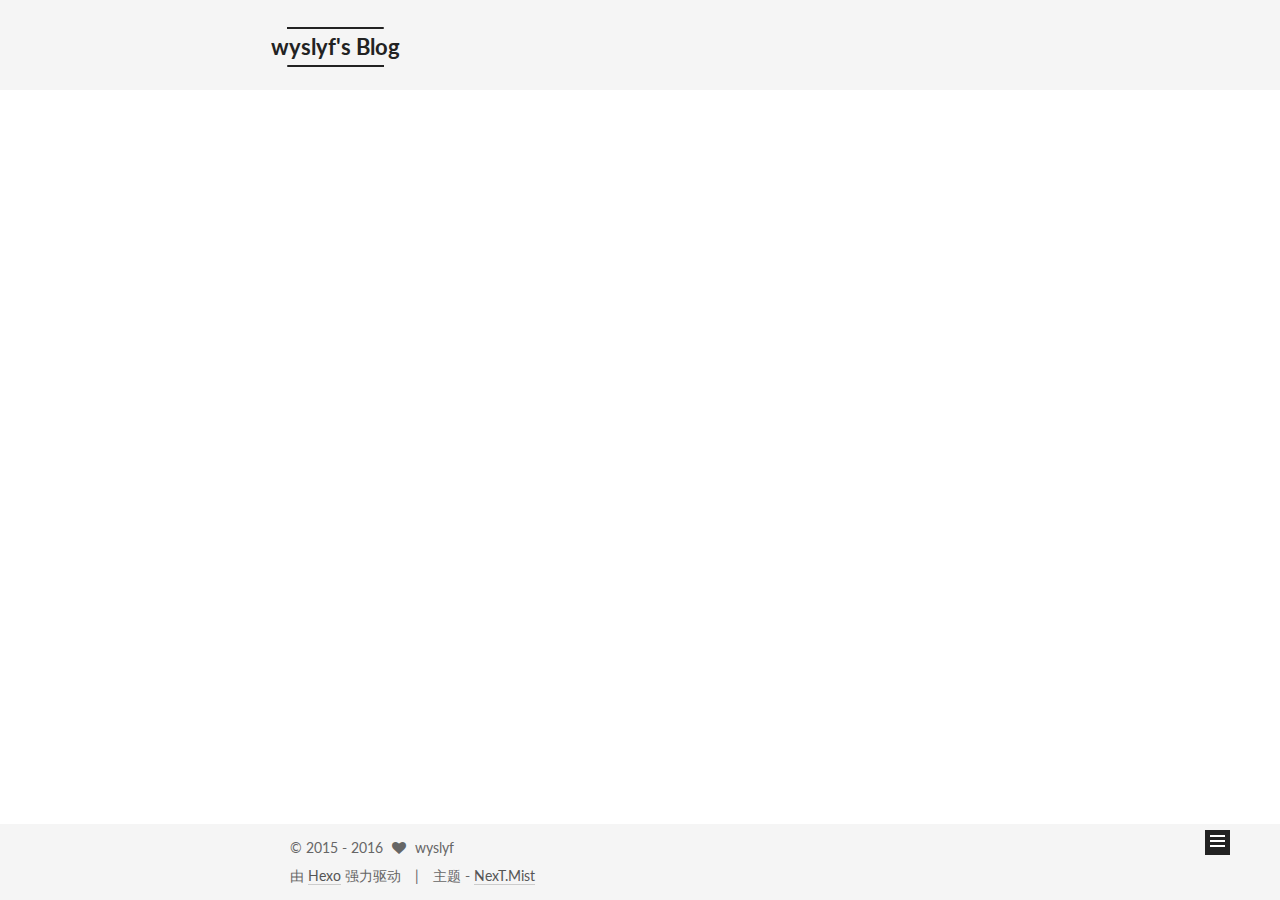
==== commit c94ef78d: "Site updated: 2016-04-27 20:16:51" ====
--- a/about/index.html
+++ b/about/index.html
@@ -90,7 +90,7 @@
 <meta property="og:url" content="http://yoursite.com/about/index.html">
 <meta property="og:site_name" content="wyslyf's Blog">
 <meta property="og:description" content="遇酒且呵呵 人生能几何">
-<meta property="og:updated_time" content="2016-04-27T11:06:07.000Z">
+<meta property="og:updated_time" content="2016-04-27T12:03:25.000Z">
 <meta name="twitter:card" content="summary">
 <meta name="twitter:title" content="about">
 <meta name="twitter:description" content="遇酒且呵呵 人生能几何">
@@ -249,14 +249,6 @@
 
 
           
-  <div class="comments" id="comments">
-    
-      <div class="ds-thread" data-thread-key="about/index.html"
-           data-title="about" data-url="http://yoursite.com/about/index.html">
-      </div>
-    
-  </div>
-
 
         </div>
         
--- a/css/main.css
+++ b/css/main.css
@@ -1534,7 +1534,7 @@
   width: 4px;
   height: 4px;
   border-radius: 50%;
-  background: #e4a469;
+  background: #984a22;
 }
 .links-of-blogroll {
   font-size: 13px;
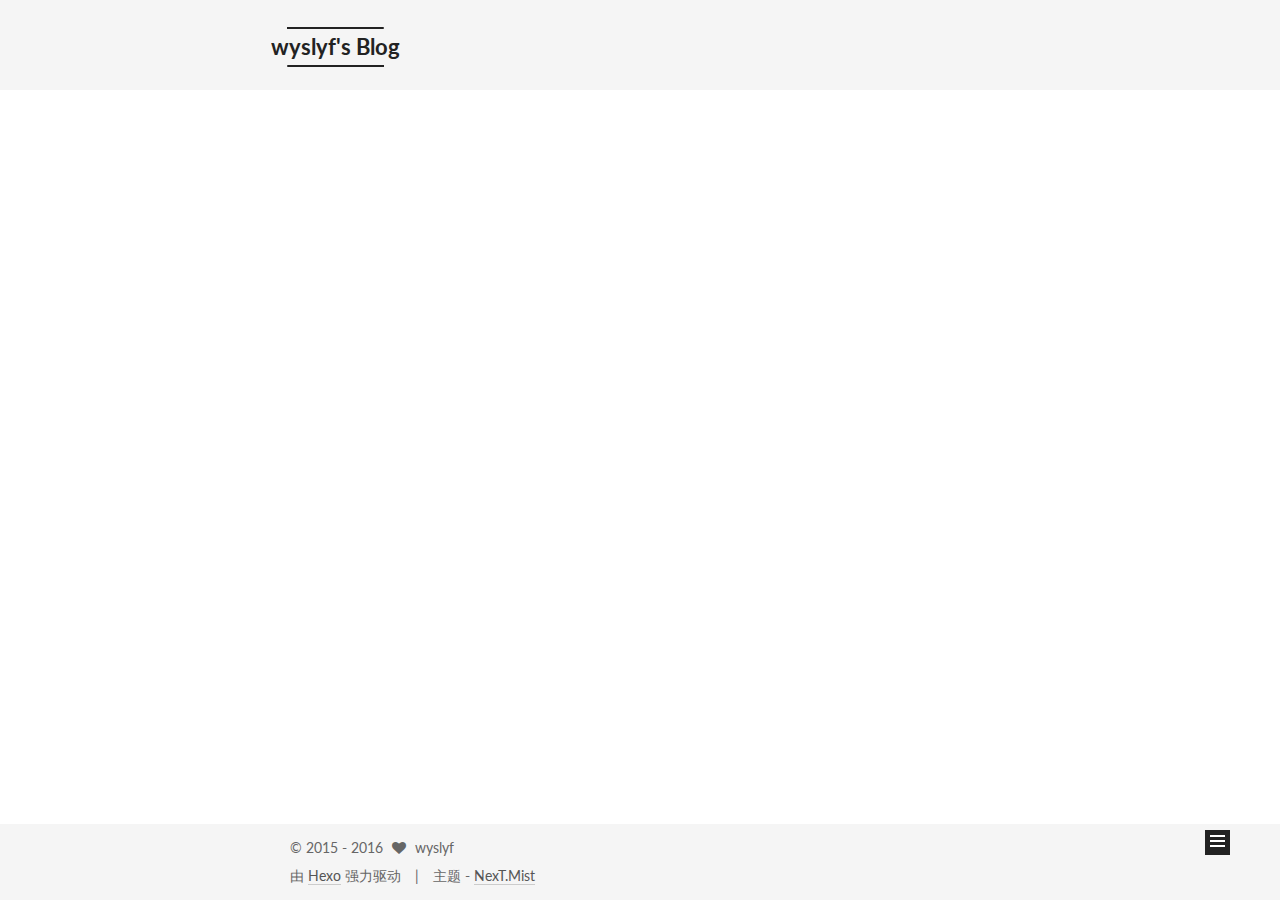
==== commit e0dc470b: "Site updated: 2016-04-27 23:49:09" ====
--- a/about/index.html
+++ b/about/index.html
@@ -221,9 +221,39 @@
       
 
       
+        <li class="menu-item menu-item-search">
+          
+            <a href="#" class="st-search-show-outputs">
+          
+            
+              <i class="menu-item-icon fa fa-search fa-fw"></i> <br />
+            
+            搜索
+          </a>
+        </li>
+      
     </ul>
   
 
+  
+    <div class="site-search">
+      
+  <form class="site-search-form">
+  <input type="text" id="st-search-input" class="st-search-input st-default-search-input" />
+</form>
+
+<script type="text/javascript">
+  (function(w,d,t,u,n,s,e){w['SwiftypeObject']=n;w[n]=w[n]||function(){
+    (w[n].q=w[n].q||[]).push(arguments);};s=d.createElement(t);
+    e=d.getElementsByTagName(t)[0];s.async=1;s.src=u;e.parentNode.insertBefore(s,e);
+  })(window,document,'script','//s.swiftypecdn.com/install/v2/st.js','_st');
+
+  _st('install', 'ntmxfG5XxJyynsMmv5uj','2.0.0');
+</script>
+
+
+
+    </div>
   
 </nav>
 
--- a/css/main.css
+++ b/css/main.css
@@ -1534,7 +1534,7 @@
   width: 4px;
   height: 4px;
   border-radius: 50%;
-  background: #984a22;
+  background: #ec93c6;
 }
 .links-of-blogroll {
   font-size: 13px;
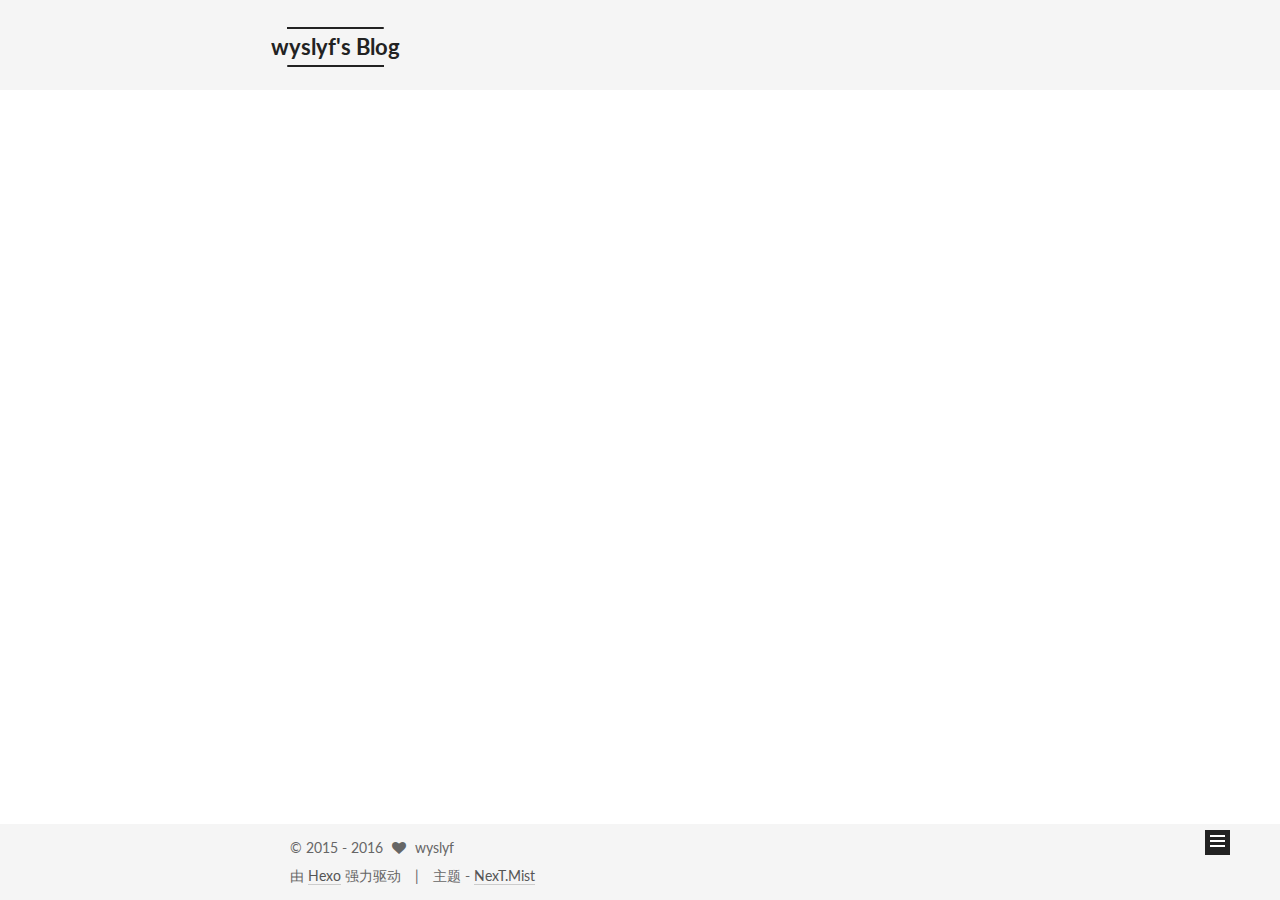
==== commit 7c96b46b: "Site updated: 2016-04-28 00:47:31" ====
--- a/about/index.html
+++ b/about/index.html
@@ -200,16 +200,6 @@
         </li>
       
         
-        <li class="menu-item menu-item-about">
-          <a href="/about" rel="section">
-            
-              <i class="menu-item-icon fa fa-user fa-fw"></i> <br />
-            
-            关于
-          </a>
-        </li>
-      
-        
         <li class="menu-item menu-item-tags">
           <a href="/tags" rel="section">
             
@@ -310,13 +300,20 @@
         <nav class="site-state motion-element">
           <div class="site-state-item site-state-posts">
             <a href="/archives">
-              <span class="site-state-item-count">2</span>
+              <span class="site-state-item-count">3</span>
               <span class="site-state-item-name">日志</span>
             </a>
           </div>
 
           
 
+          
+            <div class="site-state-item site-state-tags">
+              <a href="/tags">
+                <span class="site-state-item-count">2</span>
+                <span class="site-state-item-name">标签</span>
+              </a>
+            </div>
           
 
         </nav>
--- a/css/main.css
+++ b/css/main.css
@@ -510,8 +510,8 @@
   margin: 20px 0;
   padding: 15px;
   font-size: 13px;
-  color: #4d4d4c;
-  background: #f7f7f7;
+  color: #c5c8c6;
+  background: #1d1f21;
   line-height: 1.6;
 }
 pre,
@@ -528,7 +528,7 @@
 }
 pre code {
   padding: 0;
-  color: #4d4d4c;
+  color: #c5c8c6;
   background: none;
   text-shadow: none;
 }
@@ -548,7 +548,7 @@
 }
 .highlight figcaption {
   font-size: 0.85em;
-  color: #8e908c;
+  color: #969896;
   line-height: 1em;
   margin-bottom: 1em;
 }
@@ -572,7 +572,7 @@
   height: 20px;
 }
 pre .comment {
-  color: #8e908c;
+  color: #969896;
 }
 pre .variable,
 pre .attribute,
@@ -586,7 +586,7 @@
 pre .css .id,
 pre .css .class,
 pre .css .pseudo {
-  color: #c82829;
+  color: #c66;
 }
 pre .number,
 pre .preprocessor,
@@ -595,7 +595,7 @@
 pre .params,
 pre .constant,
 pre .command {
-  color: #f5871f;
+  color: #de935f;
 }
 pre .ruby .class .title,
 pre .css .rules .attribute,
@@ -608,11 +608,11 @@
 pre .special,
 pre .number,
 pre .formula {
-  color: #718c00;
+  color: #b5bd68;
 }
 pre .title,
 pre .css .hexcolor {
-  color: #3e999f;
+  color: #8abeb7;
 }
 pre .function,
 pre .python .decorator,
@@ -622,11 +622,11 @@
 pre .perl .sub,
 pre .javascript .title,
 pre .coffeescript .title {
-  color: #4271ae;
+  color: #81a2be;
 }
 pre .keyword,
 pre .javascript .function {
-  color: #8959a8;
+  color: #b294bb;
 }
 .full-image.full-image.full-image {
   border: none;
@@ -1534,7 +1534,7 @@
   width: 4px;
   height: 4px;
   border-radius: 50%;
-  background: #ec93c6;
+  background: #ff5711;
 }
 .links-of-blogroll {
   font-size: 13px;
